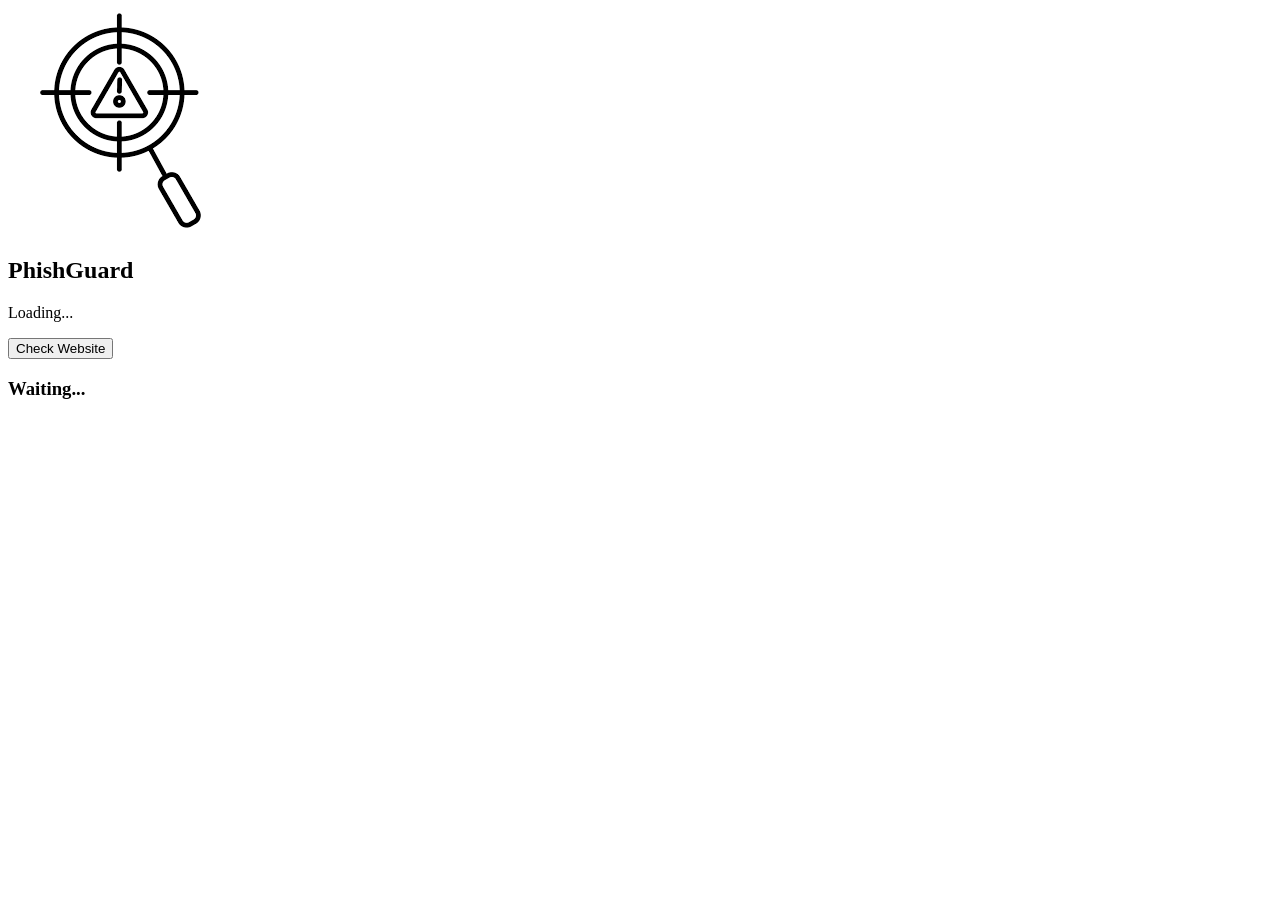
==== extension/popup.html @ 6661c4c7 "Merge pull request #19 from NimsaraPrabodani/arani-extension Arani extension" ====
<!DOCTYPE html>
<html>
<head>
    <title>PhishGuard</title>
    <link rel="stylesheet" href="popup.css">
</head>

<body>

<div class="container">

    <img src="icons/icon128.png" class="logo">

    <h2>PhishGuard</h2>

    <p id="url">Loading...</p>
    <div id="Status"></div>
    <button id="checkBtn">
        Check Website
    </button>

    <div class="result">
        <h3 id="status">Waiting...</h3>
        <p id="score"></p>
        <p id="reason"></p>
    </div>

</div>

<script src="mockBackend.js"></script>
<script src="popup.js"></script>

</body>
</html>
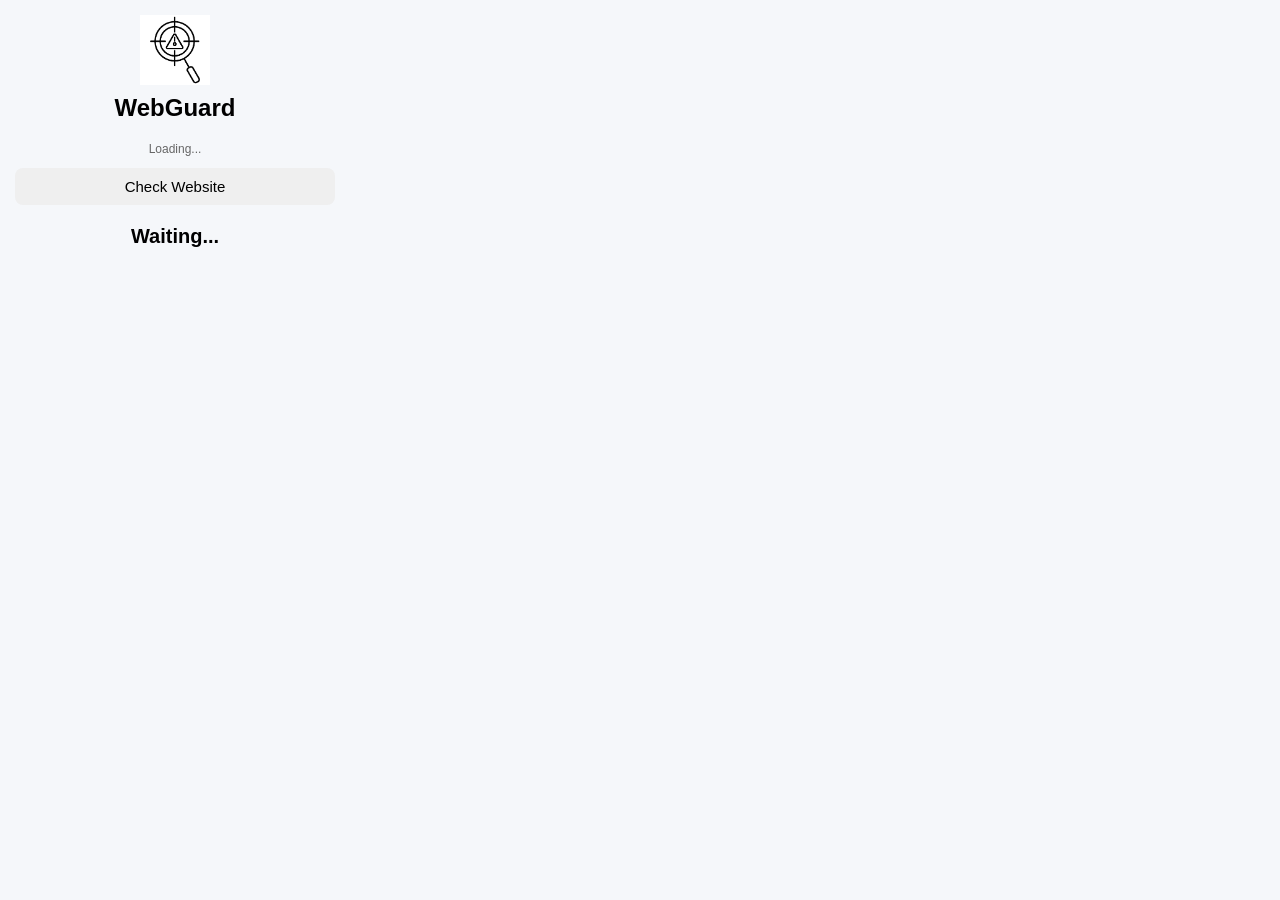
==== commit 09506b05: "Updated manifest.jason and popup.js and failed to connect backend" ====
--- a/extension/popup.html
+++ b/extension/popup.html
@@ -1,7 +1,7 @@
 <!DOCTYPE html>
 <html>
 <head>
-    <title>PhishGuard</title>
+    <title>WebGuard</title>
     <link rel="stylesheet" href="popup.css">
 </head>
 
@@ -11,7 +11,7 @@
 
     <img src="icons/icon128.png" class="logo">
 
-    <h2>PhishGuard</h2>
+    <h2>WebGuard</h2>
 
     <p id="url">Loading...</p>
     <div id="Status"></div>
@@ -30,5 +30,5 @@
 <script src="mockBackend.js"></script>
 <script src="popup.js"></script>
 
-</body>
+</body> 
 </html>
--- a/extension/popup.css
+++ b/extension/popup.css
@@ -0,0 +1,43 @@
+body{
+    width:320px;
+    margin:0;
+    padding:15px;
+    font-family:Arial,sans-serif;
+    background:#f5f7fa;
+}
+
+.container{
+    text-align:center;
+}
+
+.logo{
+    width:70px;
+    height:70px;
+}
+
+h2{
+    margin-top:5px;
+}
+
+#url{
+    font-size:12px;
+    color:#666;
+    word-wrap:break-word;
+}
+
+button{
+    width:100%;
+    padding:10px;
+    border:none;
+    border-radius:8px;
+    cursor:pointer;
+    font-size:15px;
+}
+
+.result{
+    margin-top:15px;
+}
+
+#status{
+    font-size:20px;
+}
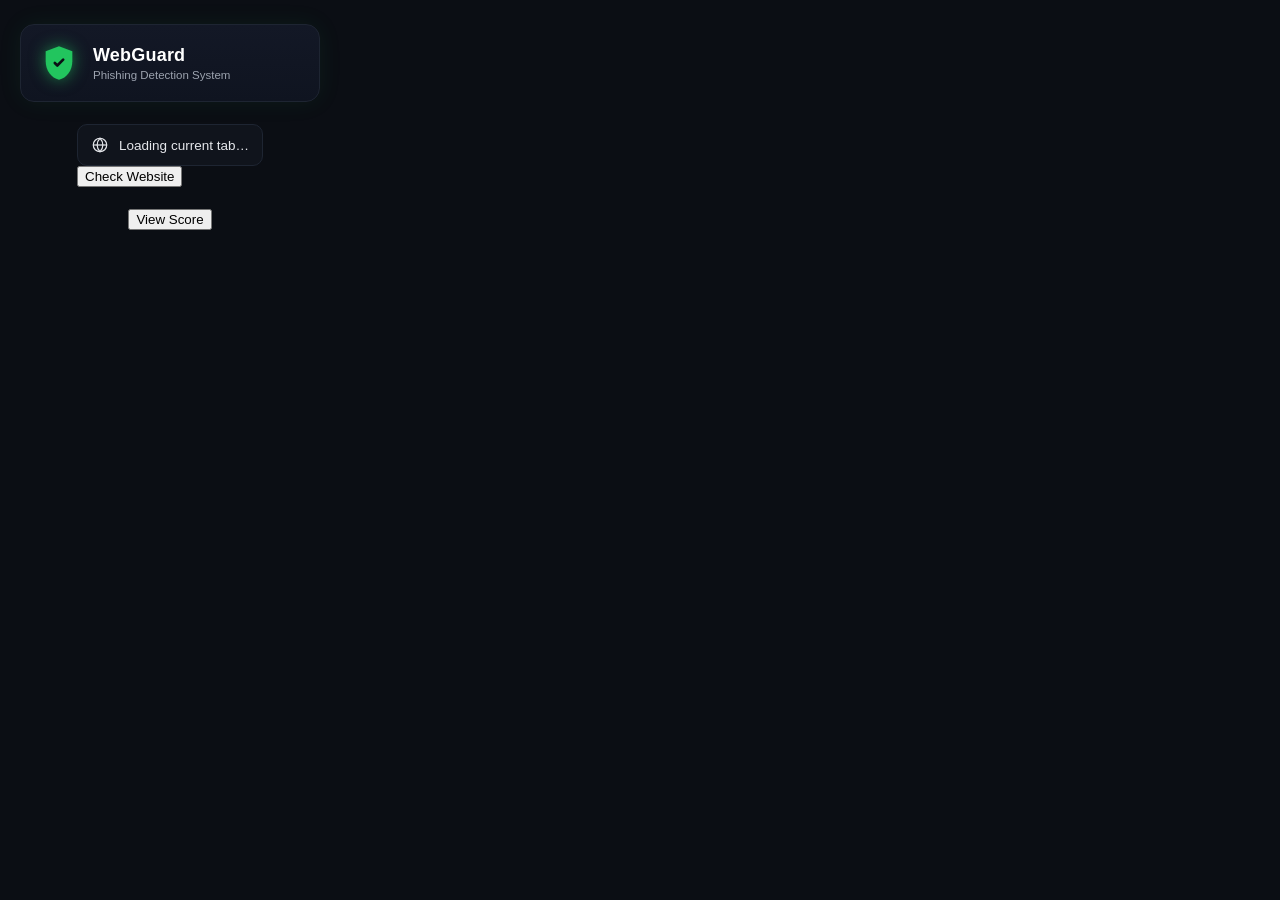
==== commit 1d27fe7b: "Updated extension,UI need to modify" ====
--- a/extension/popup.html
+++ b/extension/popup.html
@@ -1,34 +1,56 @@
 <!DOCTYPE html>
-<html>
+<html lang="en">
 <head>
-    <title>WebGuard</title>
-    <link rel="stylesheet" href="popup.css">
+<meta charset="UTF-8">
+<title>WebGuard</title>
+<link rel="stylesheet" href="popup.css">
 </head>
-
 <body>
 
-<div class="container">
+  <div class="app">
 
-    <img src="icons/icon128.png" class="logo">
-
-    <h2>WebGuard</h2>
-
-    <p id="url">Loading...</p>
-    <div id="Status"></div>
-    <button id="checkBtn">
-        Check Website
-    </button>
-
-    <div class="result">
-        <h3 id="status">Waiting...</h3>
-        <p id="score"></p>
-        <p id="reason"></p>
+    <div class="header">
+      <svg class="shield" viewBox="0 0 24 24" fill="none" xmlns="http://www.w3.org/2000/svg">
+        <path d="M12 2L4 5V11C4 16.5 7.4 21.2 12 22C16.6 21.2 20 16.5 20 11V5L12 2Z" fill="#22c55e"/>
+        <path d="M9.5 12L11 13.5L14.5 10" stroke="#0b0e14" stroke-width="1.6" stroke-linecap="round" stroke-linejoin="round"/>
+      </svg>
+      <div class="header-text">
+        <h1>WebGuard</h1>
+        <p>Phishing Detection System</p>
+      </div>
     </div>
 
-</div>
+    <!-- SCREEN 1: URL + Check button -->
+    <div class="screen" id="checkScreen">
 
-<script src="mockBackend.js"></script>
-<script src="popup.js"></script>
+      <div class="url-row">
+        <svg class="globe" viewBox="0 0 24 24" fill="none" xmlns="http://www.w3.org/2000/svg">
+          <circle cx="12" cy="12" r="9" stroke="currentColor" stroke-width="1.6"/>
+          <path d="M3 12H21" stroke="currentColor" stroke-width="1.6"/>
+          <path d="M12 3C14.5 5.5 15.8 8.6 15.8 12C15.8 15.4 14.5 18.5 12 21C9.5 18.5 8.2 15.4 8.2 12C8.2 8.6 9.5 5.5 12 3Z" stroke="currentColor" stroke-width="1.6"/>
+        </svg>
+        <span class="url-text" id="urlText">Loading current tab…</span>
+      </div>
 
-</body> 
+      <button class="btn" id="checkBtn">Check Website</button>
+
+    </div>
+
+    <!-- SCREEN 2: Result box + View Score button -->
+    <div class="screen hidden" id="resultScreen">
+
+      <div class="result-box" id="resultBox">
+        <div class="spinner" id="spinner"></div>
+      </div>
+
+      <button class="btn" id="viewScoreBtn">View Score</button>
+
+      <div class="details hidden" id="details"></div>
+
+    </div>
+
+  </div>
+
+  <script src="popup.js"></script>
+</body>
 </html>
--- a/extension/popup.css
+++ b/extension/popup.css
@@ -1,43 +1,150 @@
-body{
-    width:320px;
-    margin:0;
-    padding:15px;
-    font-family:Arial,sans-serif;
-    background:#f5f7fa;
+:root {
+  --bg: #0b0e14;
+  --green: #22c55e;
+  --text: #e5e7eb;
+  --muted: #9ca3af;
+  --red: #ef4444;
 }
 
-.container{
-    text-align:center;
+* {
+  box-sizing: border-box;
 }
 
-.logo{
-    width:70px;
-    height:70px;
+html, body {
+  margin: 0;
+  background: var(--bg);
+  font-family: -apple-system, BlinkMacSystemFont, "Segoe UI", Roboto, Helvetica, Arial, sans-serif;
 }
 
-h2{
-    margin-top:5px;
+.app {
+  width: 340px;
+  background: var(--bg);
+  padding: 24px 20px;
+  display: flex;
+  flex-direction: column;
+  align-items: center;
+  gap: 22px;
 }
 
-#url{
-    font-size:12px;
-    color:#666;
-    word-wrap:break-word;
+.header {
+  width: 100%;
+  background: linear-gradient(180deg, #131826 0%, #0f1420 100%);
+  border: 1px solid #1e2532;
+  border-radius: 14px;
+  padding: 18px;
+  display: flex;
+  align-items: center;
+  gap: 14px;
+  box-shadow: 0 0 24px rgba(34, 197, 94, 0.08);
 }
 
-button{
-    width:100%;
-    padding:10px;
-    border:none;
-    border-radius:8px;
-    cursor:pointer;
-    font-size:15px;
+.shield {
+  width: 40px;
+  height: 40px;
+  flex-shrink: 0;
+  filter: drop-shadow(0 0 8px rgba(34, 197, 94, 0.6));
 }
 
-.result{
-    margin-top:15px;
+.header-text h1 {
+  margin: 0;
+  font-size: 18px;
+  font-weight: 700;
+  color: #fff;
+  letter-spacing: 0.2px;
 }
 
-#status{
-    font-size:20px;
+.header-text p {
+  margin: 3px 0 0;
+  font-size: 11.5px;
+  font-weight: 500;
+  color: var(--muted);
+}
+
+.url-row {
+  width: 100%;
+  display: flex;
+  align-items: center;
+  gap: 10px;
+  background: #10141c;
+  border: 1px solid #1e2532;
+  border-radius: 10px;
+  padding: 11px 13px;
+}
+
+.globe {
+  width: 18px;
+  height: 18px;
+  color: var(--text);
+  flex-shrink: 0;
+}
+
+.url-text {
+  font-size: 13.5px;
+  color: var(--text);
+  overflow: hidden;
+  text-overflow: ellipsis;
+  white-space: nowrap;
+}
+
+.check-btn {
+  width: 100%;
+  padding: 14px;
+  border-radius: 999px;
+  border: 1.5px solid var(--green);
+  background: rgba(34, 197, 94, 0.08);
+  color: var(--green);
+  font-size: 15px;
+  font-weight: 700;
+  cursor: pointer;
+  transition: background 0.2s ease, transform 0.1s ease, opacity 0.2s ease;
+}
+
+.check-btn:hover {
+  background: rgba(34, 197, 94, 0.16);
+}
+
+.check-btn:active {
+  transform: scale(0.98);
+}
+
+.check-btn:disabled {
+  opacity: 0.6;
+  cursor: default;
+  transform: none;
+}
+
+.result {
+  text-align: center;
+  font-size: 17px;
+  font-weight: 700;
+  line-height: 1.4;
+  margin: 0;
+  min-height: 24px;
+}
+
+.result.hidden {
+  display: none;
+}
+
+.result.danger {
+  color: var(--red);
+}
+
+.result.safe {
+  color: var(--green);
+}
+
+.result.checking {
+  color: var(--muted);
+  font-size: 14px;
+  font-weight: 600;
+}
+
+.checked-url {
+  font-weight: 400;
+  font-size: 12px;
+  color: var(--muted);
+  word-break: break-all;
+  display: block;
+  margin-top: 6px;
 }
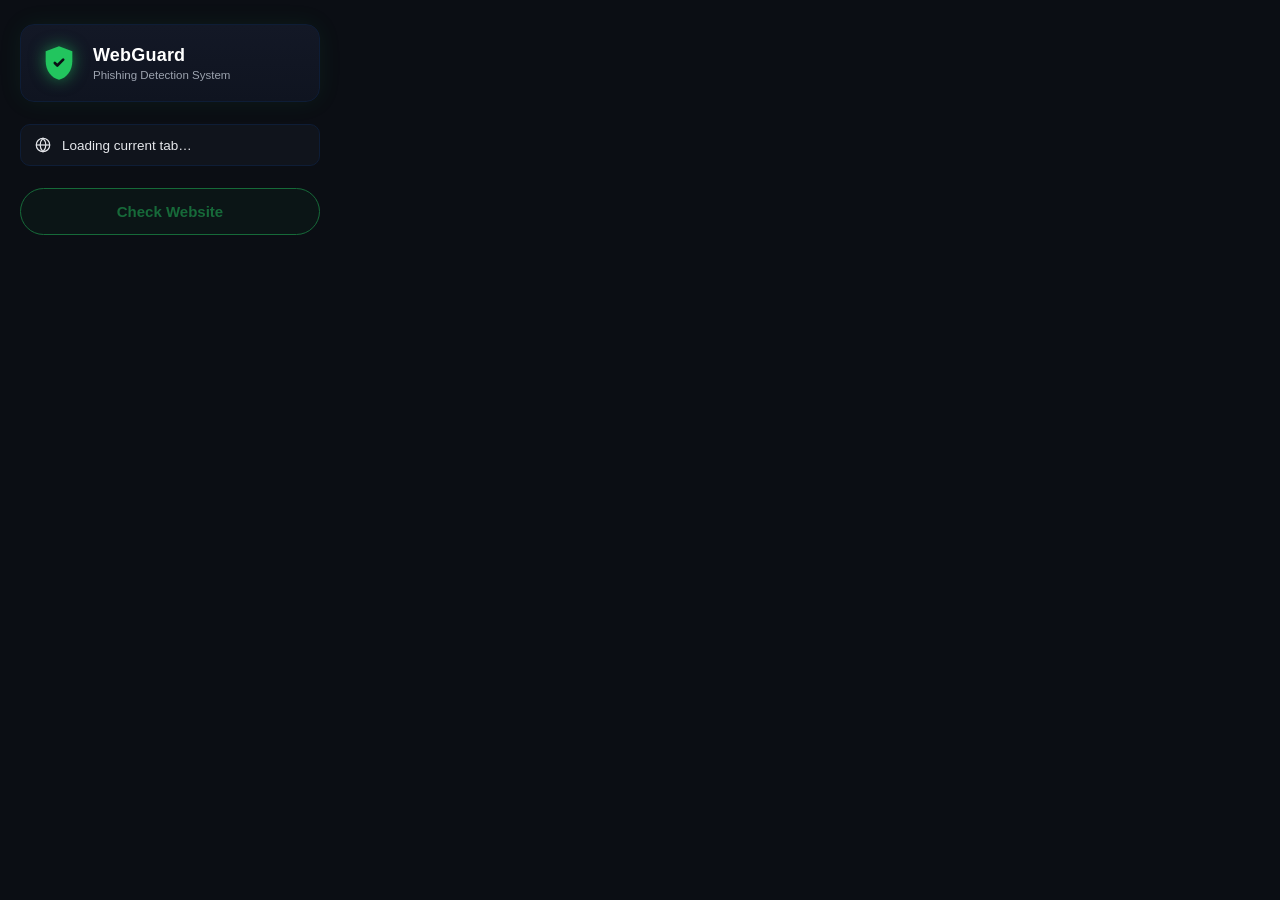
==== commit aa515019: "Updated extension" ====
--- a/extension/popup.html
+++ b/extension/popup.html
@@ -3,7 +3,7 @@
 <head>
 <meta charset="UTF-8">
 <title>WebGuard</title>
-<link rel="stylesheet" href="popup.css">
+<link rel="stylesheet" href="styles.css">
 </head>
 <body>
 
@@ -20,7 +20,7 @@
       </div>
     </div>
 
-    <!-- SCREEN 1: URL + Check button -->
+    <!-- SCREEN 1 (only screen in this popup): URL + Check button -->
     <div class="screen" id="checkScreen">
 
       <div class="url-row">
@@ -32,20 +32,7 @@
         <span class="url-text" id="urlText">Loading current tab…</span>
       </div>
 
-      <button class="btn" id="checkBtn">Check Website</button>
-
-    </div>
-
-    <!-- SCREEN 2: Result box + View Score button -->
-    <div class="screen hidden" id="resultScreen">
-
-      <div class="result-box" id="resultBox">
-        <div class="spinner" id="spinner"></div>
-      </div>
-
-      <button class="btn" id="viewScoreBtn">View Score</button>
-
-      <div class="details hidden" id="details"></div>
+      <button class="btn" id="checkBtn" disabled>Check Website</button>
 
     </div>
 
--- a/extension/styles.css
+++ b/extension/styles.css
@@ -0,0 +1,274 @@
+:root {
+  --bg: #0b0e14;
+  --green: #22c55e;
+  --text: #e5e7eb;
+  --muted: #9ca3af;
+  --red: #ef4444;
+  --amber: #f59e0b;
+  --border: #0e1d36;
+}
+
+* {
+  box-sizing: border-box;
+}
+
+html, body {
+  margin: 0;
+  background: var(--bg);
+  font-family: -apple-system, BlinkMacSystemFont, "Segoe UI", Roboto, Helvetica, Arial, sans-serif;
+}
+
+.app {
+  width: 340px;
+  background: var(--bg);
+  padding: 24px 20px;
+  display: flex;
+  flex-direction: column;
+  align-items: center;
+  gap: 22px;
+}
+
+/* Header */
+
+.header {
+  width: 100%;
+  background: linear-gradient(180deg, #131826 0%, #0f1420 100%);
+  border: 1px solid var(--border);
+  border-radius: 14px;
+  padding: 18px;
+  display: flex;
+  align-items: center;
+  gap: 14px;
+  box-shadow: 0 0 24px rgba(34, 197, 94, 0.08);
+}
+
+.shield {
+  width: 40px;
+  height: 40px;
+  flex-shrink: 0;
+  filter: drop-shadow(0 0 8px rgba(34, 197, 94, 0.6));
+}
+
+.header-text h1 {
+  margin: 0;
+  font-size: 18px;
+  font-weight: 700;
+  color: #fff;
+  letter-spacing: 0.2px;
+}
+
+.header-text p {
+  margin: 3px 0 0;
+  font-size: 11.5px;
+  font-weight: 500;
+  color: var(--muted);
+}
+
+/* Screens */
+
+.screen {
+  width: 100%;
+  display: flex;
+  flex-direction: column;
+  align-items: center;
+  gap: 22px;
+}
+
+.screen.hidden {
+  display: none;
+}
+
+/* URL row */
+
+.url-row {
+  width: 100%;
+  display: flex;
+  align-items: center;
+  gap: 10px;
+  background: #10141c;
+  border: 1px solid var(--border);
+  border-radius: 10px;
+  padding: 11px 13px;
+}
+
+.globe {
+  width: 18px;
+  height: 18px;
+  color: var(--text);
+  flex-shrink: 0;
+}
+
+.url-text {
+  font-size: 13.5px;
+  color: var(--text);
+  overflow: hidden;
+  text-overflow: ellipsis;
+  white-space: nowrap;
+}
+
+/* Buttons (shared pill style) */
+
+.btn {
+  width: 100%;
+  padding: 14px;
+  border-radius: 999px;
+  border: 1.5px solid var(--green);
+  background: rgba(34, 197, 94, 0.08);
+  color: var(--green);
+  font-size: 15px;
+  font-weight: 700;
+  cursor: pointer;
+  transition: background 0.2s ease, transform 0.1s ease, opacity 0.2s ease;
+}
+
+.btn:hover {
+  background: rgba(34, 197, 94, 0.16);
+}
+
+.btn:active {
+  transform: scale(0.98);
+}
+
+.btn:disabled {
+  opacity: 0.5;
+  cursor: default;
+  transform: none;
+}
+
+.btn.secondary {
+  border-color: var(--border);
+  color: var(--text);
+  background: #10141c;
+}
+
+.btn.secondary:hover {
+  background: #151b27;
+}
+
+/* Result box */
+
+.result-box {
+  width: 100%;
+  min-height: 90px;
+  border-radius: 16px;
+  border: 1px solid rgba(34, 197, 94, 0.35);
+  background: #10141c;
+  display: flex;
+  flex-direction: column;
+  align-items: center;
+  justify-content: center;
+  gap: 6px;
+  padding: 16px;
+  transition: border-color 0.3s ease;
+}
+
+.result-box.danger {
+  border-color: rgba(239, 68, 68, 0.45);
+}
+
+.result-box.safe {
+  border-color: rgba(34, 197, 94, 0.45);
+}
+
+.result-box.warning {
+  border-color: #f59e0b;
+}
+
+.spinner {
+  width: 26px;
+  height: 26px;
+  border-radius: 50%;
+  border: 3px solid rgba(34, 197, 94, 0.25);
+  border-top-color: var(--green);
+  animation: spin 0.8s linear infinite;
+}
+
+@keyframes spin {
+  to { transform: rotate(360deg); }
+}
+
+.score-icon {
+  color: var(--text);
+}
+
+.score-icon.safe { color: var(--green); }
+.score-icon.danger { color: var(--red); }
+.score-icon.warning { color: var(--amber); }
+
+.score-number {
+  font-size: 30px;
+  font-weight: 800;
+  line-height: 1;
+  color: var(--text);
+}
+
+.score-number.safe { color: var(--green); }
+.score-number.danger { color: var(--red); }
+.score-number.warning { color: #f59e0b; }
+
+.score-label {
+  font-size: 13px;
+  font-weight: 600;
+  color: var(--muted);
+}
+
+.score-url {
+  font-size: 11px;
+  color: var(--muted);
+  word-break: break-all;
+  text-align: center;
+  margin-top: 2px;
+}
+
+/* Details panel (revealed by View Score) */
+
+.details {
+  width: 100%;
+  display: flex;
+  flex-direction: column;
+  gap: 8px;
+  padding: 14px 16px;
+  background: #10141c;
+  border: 1px solid var(--border);
+  border-radius: 12px;
+  font-size: 12.5px;
+  color: var(--text);
+}
+
+.details.hidden {
+  display: none;
+}
+
+.detail-row {
+  display: flex;
+  align-items: center;
+  justify-content: space-between;
+  gap: 10px;
+}
+
+.detail-row .label {
+  color: var(--muted);
+}
+
+.detail-row .value.pass { color: var(--green); font-weight: 600; }
+.detail-row .value.fail { color: var(--red); font-weight: 600; }
+
+.value-badge {
+  display: inline-flex;
+  align-items: center;
+  gap: 5px;
+  padding: 3px 9px;
+  border-radius: 999px;
+  font-size: 11.5px;
+  font-weight: 600;
+}
+
+.value-badge.pass {
+  color: var(--green);
+  background: rgba(34, 197, 94, 0.12);
+}
+
+.value-badge.fail {
+  color: var(--red);
+  background: rgba(239, 68, 68, 0.12);
+}
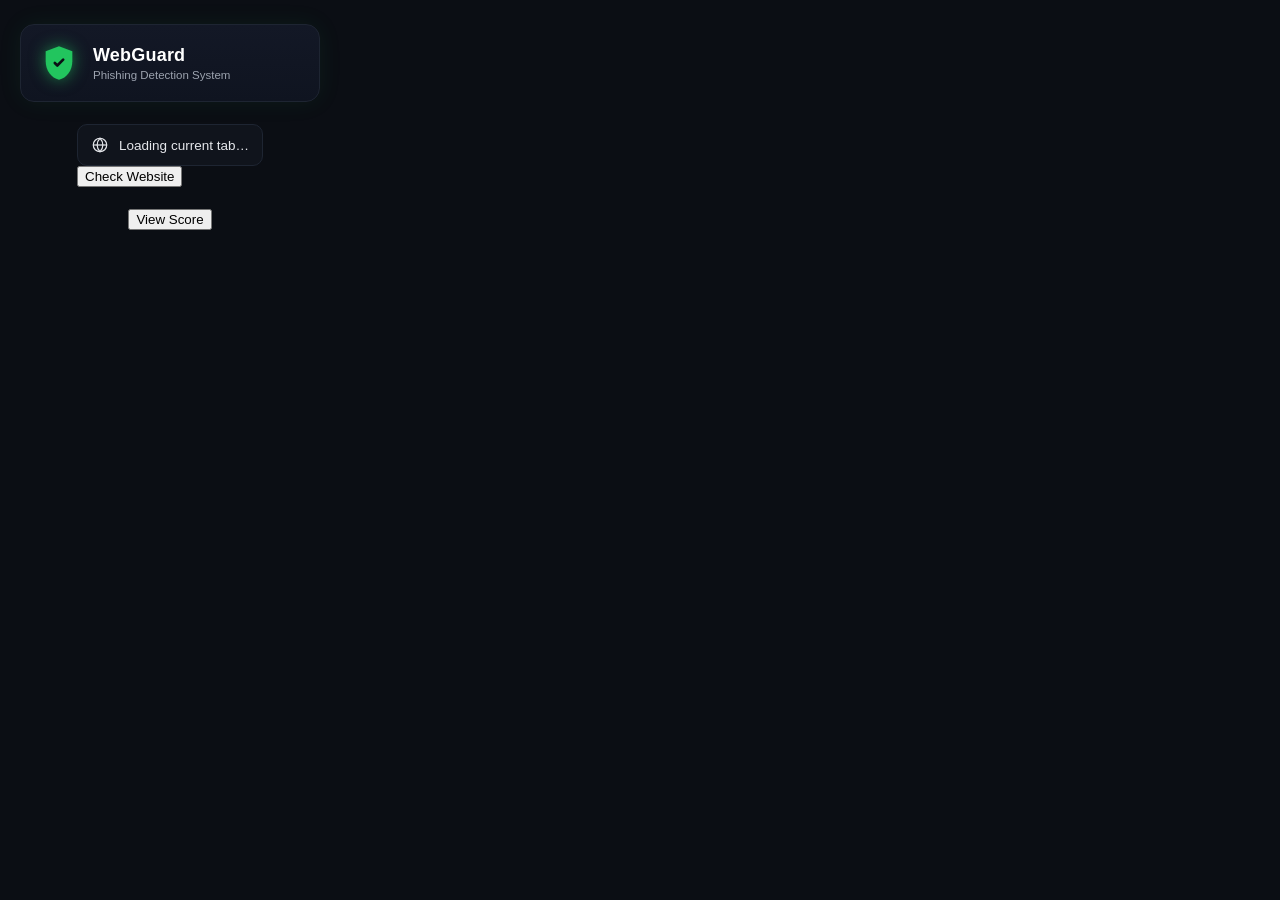
==== commit ea590ede: "Merge branch 'harithma-frontend' of https://github.com/NimsaraPrabodani/WebGuard into harithma-front" ====
--- a/extension/popup.html
+++ b/extension/popup.html
@@ -3,7 +3,7 @@
 <head>
 <meta charset="UTF-8">
 <title>WebGuard</title>
-<link rel="stylesheet" href="styles.css">
+<link rel="stylesheet" href="popup.css">
 </head>
 <body>
 
@@ -20,7 +20,7 @@
       </div>
     </div>
 
-    <!-- SCREEN 1 (only screen in this popup): URL + Check button -->
+    <!-- SCREEN 1: URL + Check button -->
     <div class="screen" id="checkScreen">
 
       <div class="url-row">
@@ -32,7 +32,20 @@
         <span class="url-text" id="urlText">Loading current tab…</span>
       </div>
 
-      <button class="btn" id="checkBtn" disabled>Check Website</button>
+      <button class="btn" id="checkBtn">Check Website</button>
+
+    </div>
+
+    <!-- SCREEN 2: Result box + View Score button -->
+    <div class="screen hidden" id="resultScreen">
+
+      <div class="result-box" id="resultBox">
+        <div class="spinner" id="spinner"></div>
+      </div>
+
+      <button class="btn" id="viewScoreBtn">View Score</button>
+
+      <div class="details hidden" id="details"></div>
 
     </div>
 
--- a/extension/popup.css
+++ b/extension/popup.css
@@ -0,0 +1,150 @@
+:root {
+  --bg: #0b0e14;
+  --green: #22c55e;
+  --text: #e5e7eb;
+  --muted: #9ca3af;
+  --red: #ef4444;
+}
+
+* {
+  box-sizing: border-box;
+}
+
+html, body {
+  margin: 0;
+  background: var(--bg);
+  font-family: -apple-system, BlinkMacSystemFont, "Segoe UI", Roboto, Helvetica, Arial, sans-serif;
+}
+
+.app {
+  width: 340px;
+  background: var(--bg);
+  padding: 24px 20px;
+  display: flex;
+  flex-direction: column;
+  align-items: center;
+  gap: 22px;
+}
+
+.header {
+  width: 100%;
+  background: linear-gradient(180deg, #131826 0%, #0f1420 100%);
+  border: 1px solid #1e2532;
+  border-radius: 14px;
+  padding: 18px;
+  display: flex;
+  align-items: center;
+  gap: 14px;
+  box-shadow: 0 0 24px rgba(34, 197, 94, 0.08);
+}
+
+.shield {
+  width: 40px;
+  height: 40px;
+  flex-shrink: 0;
+  filter: drop-shadow(0 0 8px rgba(34, 197, 94, 0.6));
+}
+
+.header-text h1 {
+  margin: 0;
+  font-size: 18px;
+  font-weight: 700;
+  color: #fff;
+  letter-spacing: 0.2px;
+}
+
+.header-text p {
+  margin: 3px 0 0;
+  font-size: 11.5px;
+  font-weight: 500;
+  color: var(--muted);
+}
+
+.url-row {
+  width: 100%;
+  display: flex;
+  align-items: center;
+  gap: 10px;
+  background: #10141c;
+  border: 1px solid #1e2532;
+  border-radius: 10px;
+  padding: 11px 13px;
+}
+
+.globe {
+  width: 18px;
+  height: 18px;
+  color: var(--text);
+  flex-shrink: 0;
+}
+
+.url-text {
+  font-size: 13.5px;
+  color: var(--text);
+  overflow: hidden;
+  text-overflow: ellipsis;
+  white-space: nowrap;
+}
+
+.check-btn {
+  width: 100%;
+  padding: 14px;
+  border-radius: 999px;
+  border: 1.5px solid var(--green);
+  background: rgba(34, 197, 94, 0.08);
+  color: var(--green);
+  font-size: 15px;
+  font-weight: 700;
+  cursor: pointer;
+  transition: background 0.2s ease, transform 0.1s ease, opacity 0.2s ease;
+}
+
+.check-btn:hover {
+  background: rgba(34, 197, 94, 0.16);
+}
+
+.check-btn:active {
+  transform: scale(0.98);
+}
+
+.check-btn:disabled {
+  opacity: 0.6;
+  cursor: default;
+  transform: none;
+}
+
+.result {
+  text-align: center;
+  font-size: 17px;
+  font-weight: 700;
+  line-height: 1.4;
+  margin: 0;
+  min-height: 24px;
+}
+
+.result.hidden {
+  display: none;
+}
+
+.result.danger {
+  color: var(--red);
+}
+
+.result.safe {
+  color: var(--green);
+}
+
+.result.checking {
+  color: var(--muted);
+  font-size: 14px;
+  font-weight: 600;
+}
+
+.checked-url {
+  font-weight: 400;
+  font-size: 12px;
+  color: var(--muted);
+  word-break: break-all;
+  display: block;
+  margin-top: 6px;
+}
